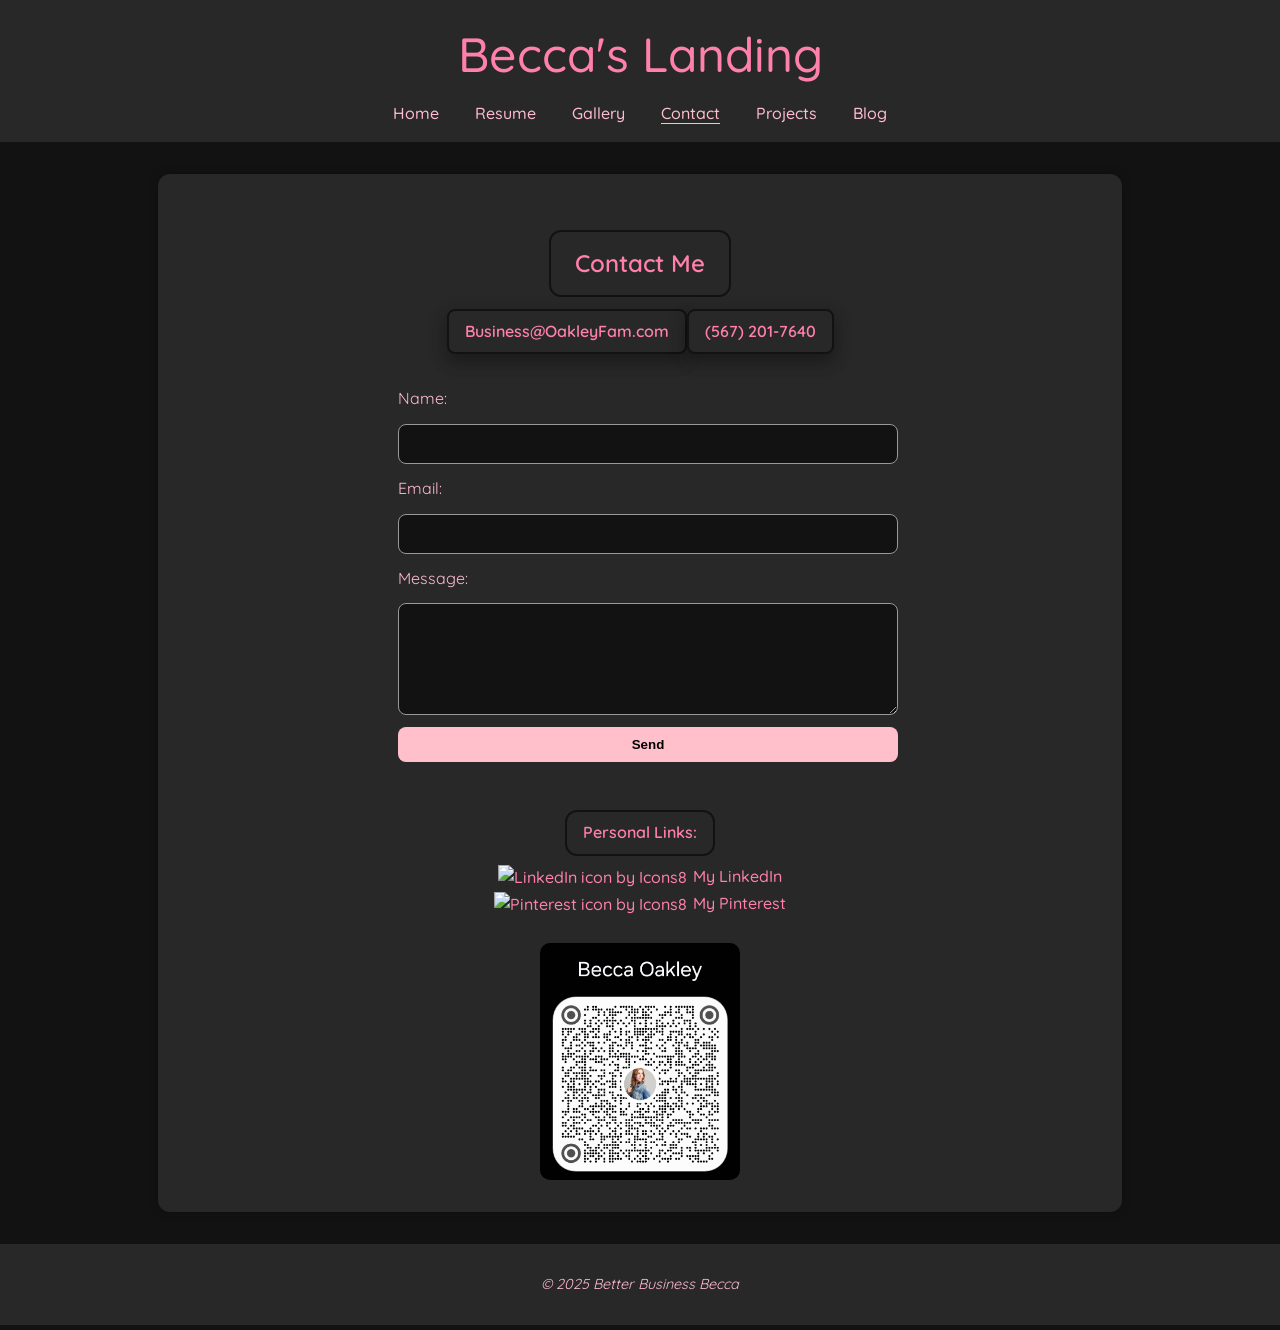
==== contact.html @ e2df0b63 "Add files via upload" ====
<!DOCTYPE html>
<html lang="en">
<head>
  <meta charset="UTF-8" />
  <meta name="viewport" content="width=device-width, initial-scale=1.0" />
  <title>Becca's Contact Page</title>
  <link href="https://fonts.googleapis.com/css2?family=Quicksand:wght@400;600&display=swap" rel="stylesheet">
  <link rel="stylesheet" href="style.css" />
  <link rel="icon" href="ResumeFavicon2.png" type="image/png">
</head>

<body>
  <header>
<h1><a href="index.html" class="unstyled-link">Becca's Landing</a></h1>
    <nav>
      <a href="index.html">Home</a>
      <a href="resume.html">Resume</a>
      <a href="gallery.html">Gallery</a>
      <a href="contact.html" class="active">Contact</a>
      <a href="now.html">Projects</a>
      <a href="blog.html">Blog</a>
    </nav>
  </header>
  <main>
    <div class="centered-wrapper">
    <h2 class="boxed-heading" >Contact Me</h2>
    </div>
    <div class="centered-wrapper">
      <a href="mailto:Business@OakleyFam.com" class="button-link">Business@OakleyFam.com
      <a href="tel:+15672017640" class="button-link">(567) 201-7640</a>
    </div>
    <form action="https://formspree.io/f/mgvzlewr" method="POST" class="contact-form">
      <label for="name">Name:</label>
      <input type="text" name="name" id="name" required>

      <label for="email">Email:</label>
      <input type="email" name="email" id="email" required>

      <label for="message">Message:</label>
      <textarea name="message" id="message" rows="5" required></textarea>

      <button type="submit">Send</button>
    </form>
    <div class="centered-wrapper">
    <h4 class="boxed-heading">Personal Links:</h4>
      <br>
      <a href="http://www.linkedin.com/in/thatgirlbecca" target="_blank">
        <img src="Linkedinicon.png" alt="LinkedIn icon by Icons8" class="icon"></i>My LinkedIn
      </a>
      <br>
      <a href="https://www.pinterest.com/Thatgirlbecca/" target="_blank">
        <img src="Pinteresticon.png" alt="Pinterest icon by Icons8" class="icon"></i>My Pinterest
      </a>
      <br>
      <br>
      <img src="BeccaContactQR.jpg" alt="Becca Contact QR" class="QRImg" title="Scan this to add Becca as a contact!"><i>
    </div>
  </main>
<footer>
  <p>&copy; 2025 Better Business Becca</p>
</footer>
</body>
</html>
---- style.css ----
/* style.css – Cute Pink Dark Mode */

:root {
  --bg-color: #121212;
  --text-color: #ffbbcf;
  --accent-color: #ff80aa;
  --header-bg: #282828;
  --card-bg: #282828;
  --between-color: #ffc9d8;
  --gray-color: #8b8b8b;
  --lighter-pink: #ff8fb3;
  /*
  #ff80aa=hot pink
  #ff8fb3=lighter pink
  #ff9ebc=lighter pink 2
  #ffadc6=lighter pink 3
  #ffbbcf=light pink
  #ffc9d8=almost white pink
  #121212=black
  #282828=dark gray
  #3f3f3f=light gray
  #575757=lighter gray
  #717171=lighter gray 2
  #8b8b8b=lighter gray 3
  */
}

body {
  font-family: 'Quicksand', sans-serif;
  margin: 0;
  padding: 0;
  background-color: var(--bg-color);
  color: var(--text-color);
  line-height: 1.6;
}

header {
  background-color: var(--header-bg);
  padding: 1em;
  text-align: center;
}

header h1 {
  margin: 0;
  font-size: 3rem;
  color: var(--accent-color);
}

nav {
  margin-top: 0.5em;
}

nav a {
  color: var(--text-color);
  margin: 0 1em;
  text-decoration: none;
  border-bottom: 2px solid transparent;
  transition: border-color 0.3s;
}

nav a:hover {
  border-color: var(--accent-color);
}

main {
  background-color: var(--card-bg);
  max-width: 900px;
  margin: 2em auto;
  padding: 2em;
  border-radius: 12px;
  box-shadow: 0 0 10px #00000040;
}

h2, h3 {
  color: var(--accent-color);
}

h4 {
  color: var(--accent-color);
}

ul {
  padding-left: 1.5em;
}

footer {
  background-color: var(--header-bg);
  color: var(--text-color);
  text-align: center;
  padding: 1em;
  margin-top: 2em;
  font-size: 0.9rem;
}

.boxed-heading {
  border: 2px solid var(--bg-color);
  padding: 0.5em 1em;
  border-radius: 12px;
  background-color: var(--card-bg);
  display: inline-block;
  margin-top: 1em;
  margin-bottom: 0.5em;
  font-weight: 600;
}

a {
  color: var(--accent-color);  /* Use your custom pink color */
  text-decoration: none;       /* Removes the underline */
  font-weight: 500;
  transition: color 0.3s ease;
}

a:hover {
  color: #ffaad4;              /* Lighter pink on hover */
  text-decoration: underline;  /* Optional: underline only on hover */
}

.icon {
  width: 20px;
  height: 20px;
  vertical-align: middle;
  margin-right: 6px;
}

.button-link {
  display: inline-block;
  background-color: var(--card-bg);
  padding: 0.5em 1em;
  border: 2px solid var(--bg-color);
  border-radius: 8px;
  text-decoration: none;
  font-weight: 600;
  transition: background-color 0.3s ease, transform 0.2s ease;
  box-shadow: 0 8px 16px 0 rgba(0,0,0,0.2), 0 6px 20px 0 rgba(0,0,0,0.19);
}

.button-link:hover {
  background-color: #575757; /* lighter pink */
  transform: scale(1.05);
}

.rounded-image {
  border-radius: 8px;     /* Controls how round the corners are */
  border: 2px solid #000;  /* 2px solid black border */
  display: inline-block;   /* Just to make spacing behave nicely */
}

.gallery {
  display: grid;
  grid-template-columns: repeat(auto-fit, minmax(200px, 1fr));
  gap: 16px;
  padding: 2em;
  background-color: var(--card-bg); /* optional */
}

.gallery img {
  width: 100%;
  height: auto;
  display: block;
  border-radius: 12px;
  border: 2px solid #000;
  object-fit: cover;
  box-shadow: 0 4px 8px #00000040;
  transition: transform 0.3s ease;
}

.gallery img:hover {
  transform: scale(1.03);
}

.resume-button {
  display: inline-block;
  background-color: var(--card-bg);
  color: var(--accent-color);
  padding: 0.7em 1.2em;
  border: 2px solid var(--bg-color);
  border-radius: 8px;
  font-size: 1rem;
  text-decoration: none;
  font-weight: 600;
  cursor: pointer;
  transition: background-color 0.3s ease;
  box-shadow: 0 8px 16px 0 rgba(0,0,0,0.2), 0 6px 20px 0 rgba(0,0,0,0.19);
}

.resume-button:hover {
  background-color: #575757;
  
}

.gallery-img {
  width: 200px;
  height: auto;
  cursor: pointer;
  border-radius: 10px;
  transition: transform 0.3s;
}

/* Lightbox Styles */
.lightbox {
  display: none; /* hidden by default */
  position: fixed;
  max-width: 700px;
  max-height: 90vh;
  width: 80vw;
  height: auto;
  object-fit: contain;
  justify-content: center;
  align-items: center;
  z-index: 1000;
}

.lightbox img {
  max-width: 90%;
  max-height: 80%;
  border: 2px solid white;
  border-radius: 8px;
  box-shadow: 0 0 30px rgba(255, 255, 255, 0.3);
}

.unstyled-link {
  text-decoration: none;     /* removes underline */
  color: inherit;            /* uses the color of the surrounding <h1> */
}

.unstyled-link:hover {
  text-decoration: none;     /* optional: still no underline on hover */
  color: inherit;            /* optional: no color change on hover */
}

.contact-form {
  display: flex;
  flex-direction: column;
  gap: 12px;
  max-width: 500px;
  margin: 2rem auto;
  padding-left: 1rem;
}

.contact-form input,
.contact-form textarea {
  padding: 10px;
  border: 1px solid #999;
  border-radius: 8px;
  font-size: 1rem;
  background-color: var(--bg-color);
}

.contact-form button {
  padding: 10px;
  background-color: pink;
  color: black;
  font-weight: bold;
  border: none;
  border-radius: 8px;
  cursor: pointer;
  transition: background-color 0.3s;
}

.contact-form button:hover {
  background-color: hotpink;
  color: white;
}

.blog-post {
  margin-bottom: 2rem;
  padding: 1rem;
  border-left: 4px solid pink;
  background-color: #2a2a2a;
  border-radius: 12px;
}

.blog-post h2 {
  margin-top: 0;
  color: #ffb6c1;
}

.blog-post .date {
  font-size: 0.9rem;
  color: #aaa;
  margin-bottom: 1rem;
}

nav a.active {
  border-bottom: 1px solid pink;
  color: pink;
}

.centered-wrapper {
  text-align: center;
}

.centered-pic {
  display: block;
  margin-left: auto;
  margin-right: auto;
}

.QRImg {
  display: block;
  margin-left: auto;
  margin-right: auto;
  width: 200px;
  height: auto;
  cursor: pointer;
  border-radius: 10px;
  transition: transform 0.3s;
}

.pro-sum {
  text-align: justify;
}

h4 {
  margin-bottom: 0;
}
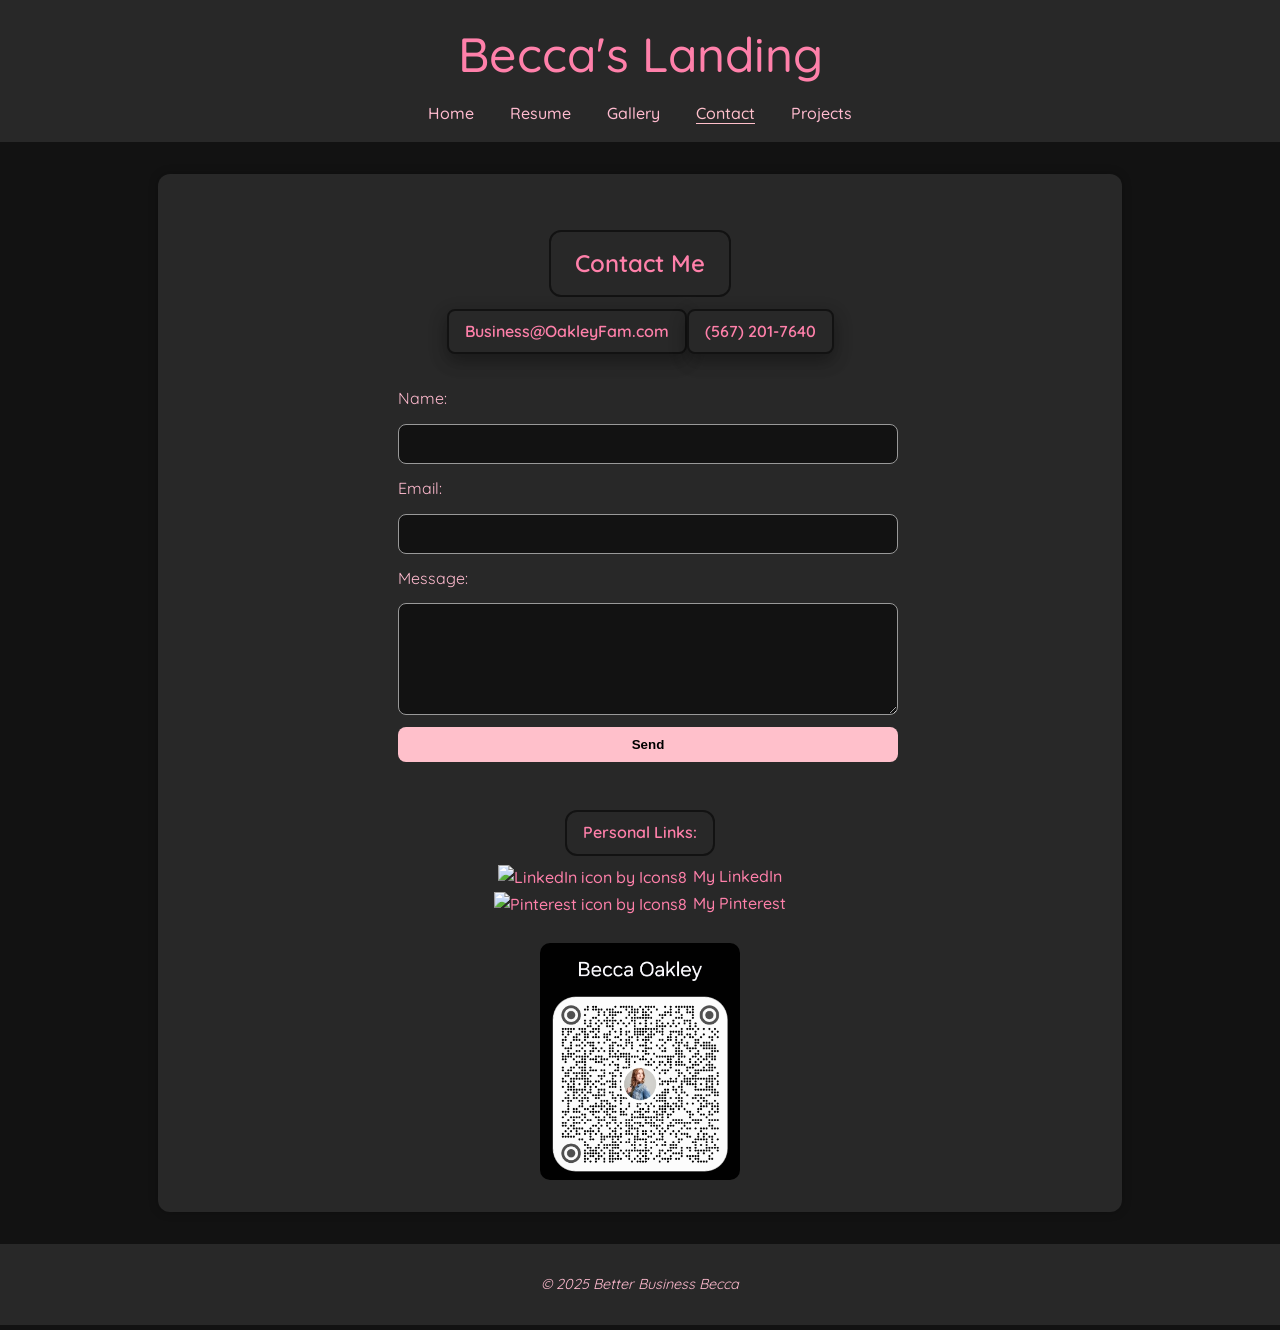
==== commit c76997f6: "Add files via upload" ====
--- a/contact.html
+++ b/contact.html
@@ -18,7 +18,6 @@
       <a href="gallery.html">Gallery</a>
       <a href="contact.html" class="active">Contact</a>
       <a href="now.html">Projects</a>
-      <a href="blog.html">Blog</a>
     </nav>
   </header>
   <main>
--- a/style.css
+++ b/style.css
@@ -145,23 +145,36 @@
   display: inline-block;   /* Just to make spacing behave nicely */
 }
 
+
 .gallery {
+  
   display: grid;
-  grid-template-columns: repeat(auto-fit, minmax(200px, 1fr));
-  gap: 16px;
+  /* smaller min width so more items fit and gaps are reduced */
+  grid-template-columns: repeat(auto-fit, minmax(150px, 1fr));
+  gap: 12px;
   padding: 2em;
-  background-color: var(--card-bg); /* optional */
+  background-color: var(--card-bg); /* keeps the dark card background */
+}
+
+/* wrapper to enforce a consistent aspect ratio for each grid cell
+   so images don't create awkward vertical gaps */
+.gallery-item {
+  width: 100%;
+  aspect-ratio: 4 / 3; /* change to 1/1 for squares or 16/9 for wides */
+  overflow: hidden;
+  border-radius: 12px;
+  border: 2px solid #000; /* keeps your black border look */
+  box-shadow: 0 4px 8px #00000040;
+  background-color: #00000000;
 }
 
 .gallery img {
   width: 100%;
-  height: auto;
+  height: 100%;
   display: block;
-  border-radius: 12px;
-  border: 2px solid #000;
-  object-fit: cover;
-  box-shadow: 0 4px 8px #00000040;
+  object-fit: cover; /* fills the wrapper while cropping cleanly */
   transition: transform 0.3s ease;
+  border: 0; /* border is on the wrapper to avoid double borders */
 }
 
 .gallery img:hover {
@@ -189,7 +202,7 @@
 }
 
 .gallery-img {
-  width: 200px;
+  max-width: 100%; /* allow it to shrink/grow inside layout */
   height: auto;
   cursor: pointer;
   border-radius: 10px;
@@ -200,22 +213,58 @@
 .lightbox {
   display: none; /* hidden by default */
   position: fixed;
-  max-width: 700px;
-  max-height: 90vh;
-  width: 80vw;
-  height: auto;
-  object-fit: contain;
+  top: 0;
+  left: 0;
+  width: 100%;
+  height: 100%;
+  background: rgba(0, 0, 0, 0.9);
   justify-content: center;
   align-items: center;
   z-index: 1000;
 }
 
+.lightbox-content {
+  position: relative;
+  max-width: 90%;
+  max-height: 90vh;
+  margin: auto;
+}
+
 .lightbox img {
-  max-width: 90%;
-  max-height: 80%;
+  max-width: 100%;
+  max-height: 90vh;
   border: 2px solid white;
   border-radius: 8px;
   box-shadow: 0 0 30px rgba(255, 255, 255, 0.3);
+  cursor: default;
+}
+
+.close-button {
+  position: absolute;
+  top: -40px;
+  right: -40px;
+  width: 30px;
+  height: 30px;
+  background: var(--accent-color);
+  border: none;
+  border-radius: 50%;
+  color: white;
+  font-size: 20px;
+  cursor: pointer;
+  opacity: 0;
+  transition: opacity 0.3s ease;
+  display: flex;
+  align-items: center;
+  justify-content: center;
+}
+
+.lightbox-content:hover .close-button {
+  opacity: 1;
+}
+
+.close-button:hover {
+  background: var(--lighter-pink);
+  transform: scale(1.1);
 }
 
 .unstyled-link {
